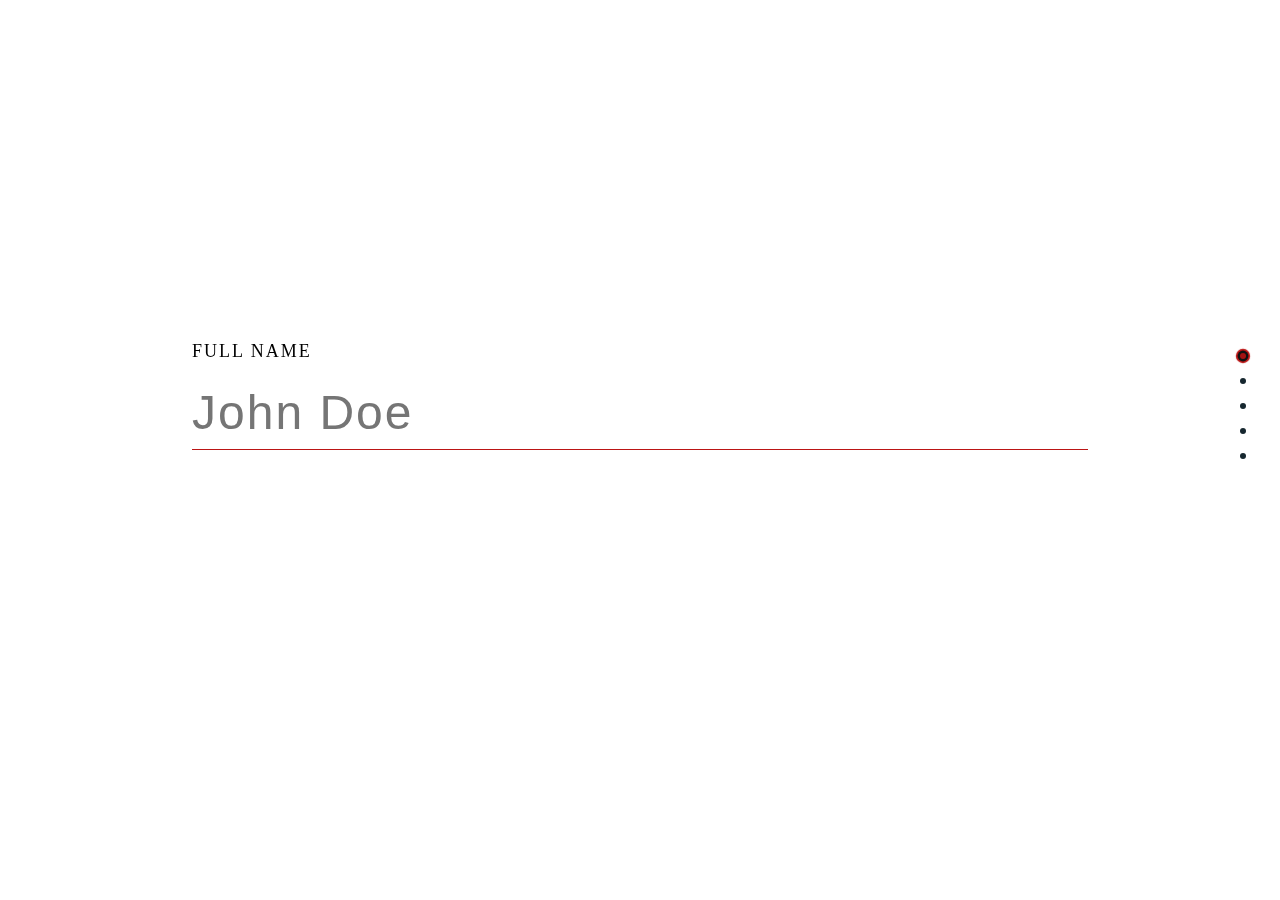
==== form.html @ a2334193 "first commit" ====
<!DOCTYPE html>
<html lang="en">
  <head>
    <meta charset="UTF-8" />
    <meta http-equiv="X-UA-Compatible" content="IE=edge" />
    <meta name="viewport" content="width=device-width, initial-scale=1.0" />
    <link rel="stylesheet" href="css/form.css" />
    <title>Document</title>
  </head>
  <body>
    <div class="footer-content">
      <form>
        <input
          id="input-1"
          type="text"
          placeholder="John Doe"
          required
          autofocus
        />
        <label for="input-1">
          <span class="label-text">Full Name</span>
          <span class="nav-dot"></span>
          <div class="signup-button-trigger">Sign Up</div>
        </label>
        <input id="input-2" type="text" placeholder="john" required />
        <label for="input-2">
          <span class="label-text">Username</span>
          <span class="nav-dot"></span>
        </label>
        <input
          id="input-3"
          type="email"
          placeholder="email@address.com"
          required
        />
        <label for="input-3">
          <span class="label-text">Email</span>
          <span class="nav-dot"></span>
        </label>
        <input
          id="input-4"
          type="text"
          placeholder="&#9679;&#9679;&#9679;&#9679;&#9679;&#9679;"
          required
        />
        <label for="input-4">
          <span class="label-text">Password</span>
          <span class="nav-dot"></span>
        </label>
        <input
          id="input-5"
          type="text"
          placeholder="&#9679;&#9679;&#9679;&#9679;&#9679;&#9679;"
          required
        />
        <label for="input-5">
          <span class="label-text">Confirm Password</span>
          <span class="nav-dot"></span>
        </label>
        <button type="submit">Create Your Account</button>
        <p class="tip">Press Tab</p>
        <div class="signup-button">Sign Up</div>
      </form>
    </div>
  </body>
</html>
---- css/form.css ----
.footer-content input,
.footer-content button {
    position: fixed;
    top: 50%;
    left: 50%;
    transform: translate(-50%, -300%);
    display: block;
    width: 70vw;
    opacity: 0;
    pointer-events: none;
    transition: all 0.5s cubic-bezier(0.4, 0.25, 0.8, 0.3);
}

.footer-content input {
    padding: 0.25rem 0;
    border: 0;
    border-bottom: 1px solid #bb1515;
    outline: 0;
    background: transparent;
    color: #000;
    font-size: 3rem;
    line-height: 4rem;
    letter-spacing: 0.125rem;
    transition: all 0.5s cubic-bezier(0.4, 0.25, 0.8, 0.3);
}

.footer-content input::-moz-selection {
    background: rgba(187, 21, 21, 0.25);
}

.footer-content input::selection {
    background: rgba(187, 21, 21, 0.25);
}

.footer-content button,
.footer-content .signup-button {
    padding: 0.25em 0;
    border: 0;
    outline: 0;
    background: #bb1515;
    color: rgba(255, 255, 255, 0.85);
    font-size: 2rem;
    line-height: 3.6rem;
    letter-spacing: 0.0625rem;
    box-shadow: 0 3px 5px 1px rgba(0, 0, 0, 0.25);
    text-shadow: 0 -2px 0 rgba(0, 0, 0, 0.25), 0 1px 0 rgba(255, 255, 255, 0.2);
}

.footer-content input:focus,
.footer-content button:focus {
    opacity: 1;
    transform: translate(-50%, -100%);
    pointer-events: auto;
    transition: all 0.4s cubic-bezier(0.1, 0.45, 0.1, 0.85) 0.5s;
    z-index: 10;
}

.footer-content input:focus~input,
.footer-content input:focus~button {
    transform: translate(-50%, 500%);
    transition: all 0.5s ease-in;
}

.footer-content input:focus~label .label-text {
    transform: translate(-50%, 300%);
    transition: all 0.5s ease-in;
}

.footer-content input:focus~.tip {
    opacity: 1;
}

.footer-content input:focus~.signup-button,
.footer-content button:focus~.signup-button {
    opacity: 0;
}

.footer-content input:focus+label .label-text {
    opacity: 1;
    transform: translate(-50%, -100%);
    transition: all 0.3s cubic-bezier(0.1, 0.45, 0.1, 0.85) 0.4s;
}

.footer-content input:focus+label .nav-dot:before {
    background: #a41212;
    box-shadow: 0 0 0 0.15rem #111, 0 0 0.05rem 0.26rem #bb1515;
}

.footer-content .tip {
    position: fixed;
    top: 57%;
    left: 50%;
    transform: translate(-50%, -50%);
    width: 70%;
    opacity: 0;
    color: #fff;
    font-size: 0.875rem;
    font-weight: 300;
    letter-spacing: 0.125rem;
    text-transform: uppercase;
    text-align: right;
    transition: opacity 0.25s 0.5s;
}

.footer-content .signup-button,
.footer-content .signup-button-trigger {
    position: fixed;
    top: 50%;
    left: 50%;
    transform: translate(-50%, -100%);
    width: 70vw;
    padding: 0.25rem 0;
    line-height: 3.6rem;
    text-align: center;
    pointer-events: none;
    cursor: pointer;
    transition: opacity 0.4s 0.3s;
}

.footer-content .signup-button-trigger {
    opacity: 0;
    pointer-events: auto;
}

.footer-content .label-text {
    position: fixed;
    top: calc(50% - 4rem);
    left: 50%;
    transform: translate(-50%, -300%);
    width: 70vw;
    padding: 3.125rem 0 1.5rem;
    text-transform: uppercase;
    color: #000;
    opacity: 0;
    font-size: 1.125rem;
    font-weight: 300;
    letter-spacing: 0.125rem;
    pointer-events: none;
    transition: all 0.4s cubic-bezier(0.4, 0.25, 0.8, 0.3) 0.05s;
}

.footer-content .nav-dot {
    cursor: pointer;
    position: fixed;
    padding: 0.625rem 1.25rem 0.625rem 0.625rem;
    top: 52%;
    right: 1.25rem;
}

.footer-content .nav-dot:before {
    content: "";
    display: inline-block;
    border-radius: 50%;
    width: 0.375rem;
    height: 0.375rem;
    margin-right: 0.625rem;
    position: fixed;
    background-color: #16272f;
    border: 0;
    transition: all 0.25s;
}

.footer-content .nav-dot:hover:before {
    width: 0.625rem;
    height: 0.625rem;
    margin-top: -0.125rem;
    margin-left: -0.125rem;
    background-color: #a41212;
}

.footer-content label[for=input-1] .nav-dot {
    margin-top: -125px;
}

.footer-content label[for=input-2] .nav-dot {
    margin-top: -100px;
}

.footer-content label[for=input-3] .nav-dot {
    margin-top: -75px;
}

.footer-content label[for=input-4] .nav-dot {
    margin-top: -50px;
}

.footer-content label[for=input-5] .nav-dot {
    margin-top: -25px;
}



.footer-content form {
    width: 100%;
    height: 100%;
    overflow: hidden;
}
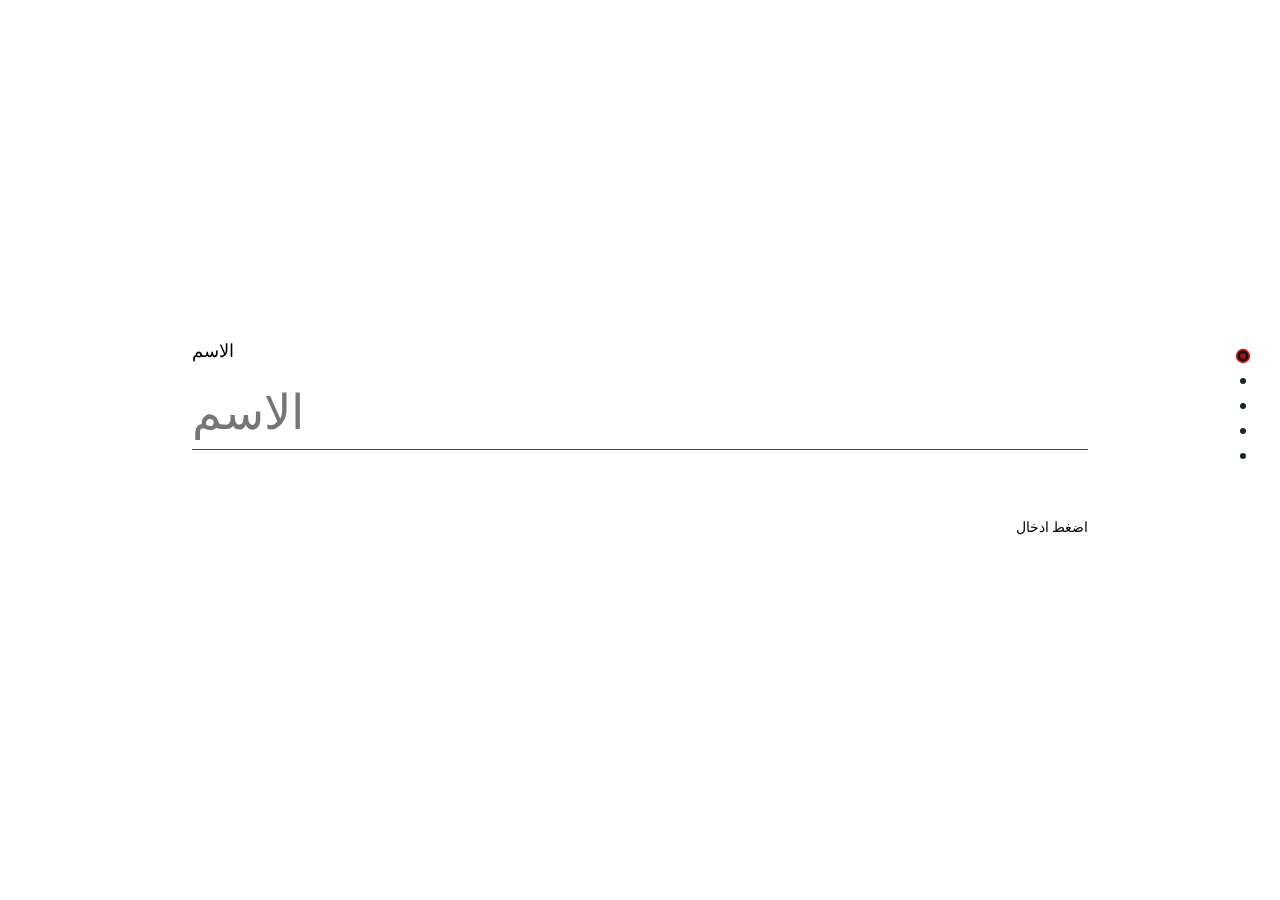
==== commit af0d0e9e: "بسيبسيب" ====
--- a/form.html
+++ b/form.html
@@ -13,53 +13,53 @@
         <input
           id="input-1"
           type="text"
-          placeholder="John Doe"
+          placeholder="الاسم"
           required
           autofocus
         />
         <label for="input-1">
-          <span class="label-text">Full Name</span>
+          <span class="label-text">الاسم</span>
           <span class="nav-dot"></span>
-          <div class="signup-button-trigger">Sign Up</div>
+          <div class="signup-button-trigger">تسجيل</div>
         </label>
-        <input id="input-2" type="text" placeholder="john" required />
+        <input id="input-2" type="phone" placeholder="رقم الجوال" required />
         <label for="input-2">
-          <span class="label-text">Username</span>
+          <span class="label-text">رقم الجوال</span>
           <span class="nav-dot"></span>
         </label>
         <input
           id="input-3"
           type="email"
-          placeholder="email@address.com"
+          placeholder="البريد الالكتروني "
           required
         />
         <label for="input-3">
-          <span class="label-text">Email</span>
+          <span class="label-text">البريد الالكتروني</span>
           <span class="nav-dot"></span>
         </label>
         <input
           id="input-4"
           type="text"
-          placeholder="&#9679;&#9679;&#9679;&#9679;&#9679;&#9679;"
+          placeholder="حدثنا عن اهدافك"
           required
         />
         <label for="input-4">
-          <span class="label-text">Password</span>
+          <span class="label-text">حدثنا عن اهدافك</span>
           <span class="nav-dot"></span>
         </label>
         <input
           id="input-5"
           type="text"
-          placeholder="&#9679;&#9679;&#9679;&#9679;&#9679;&#9679;"
+          placeholder="حدثنا عن مجال عملك"
           required
         />
         <label for="input-5">
-          <span class="label-text">Confirm Password</span>
+          <span class="label-text">حدثنا عن مجال عملك</span>
           <span class="nav-dot"></span>
         </label>
-        <button type="submit">Create Your Account</button>
-        <p class="tip">Press Tab</p>
-        <div class="signup-button">Sign Up</div>
+        <button type="submit">ارسال</button>
+        <p class="tip">اضغط ادخال</p>
+        <div class="signup-button">تسجيل</div>
       </form>
     </div>
   </body>
--- a/css/form.css
+++ b/css/form.css
@@ -93,7 +93,7 @@
     transform: translate(-50%, -50%);
     width: 70%;
     opacity: 0;
-    color: #fff;
+    color: #000;
     font-size: 0.875rem;
     font-weight: 300;
     letter-spacing: 0.125rem;
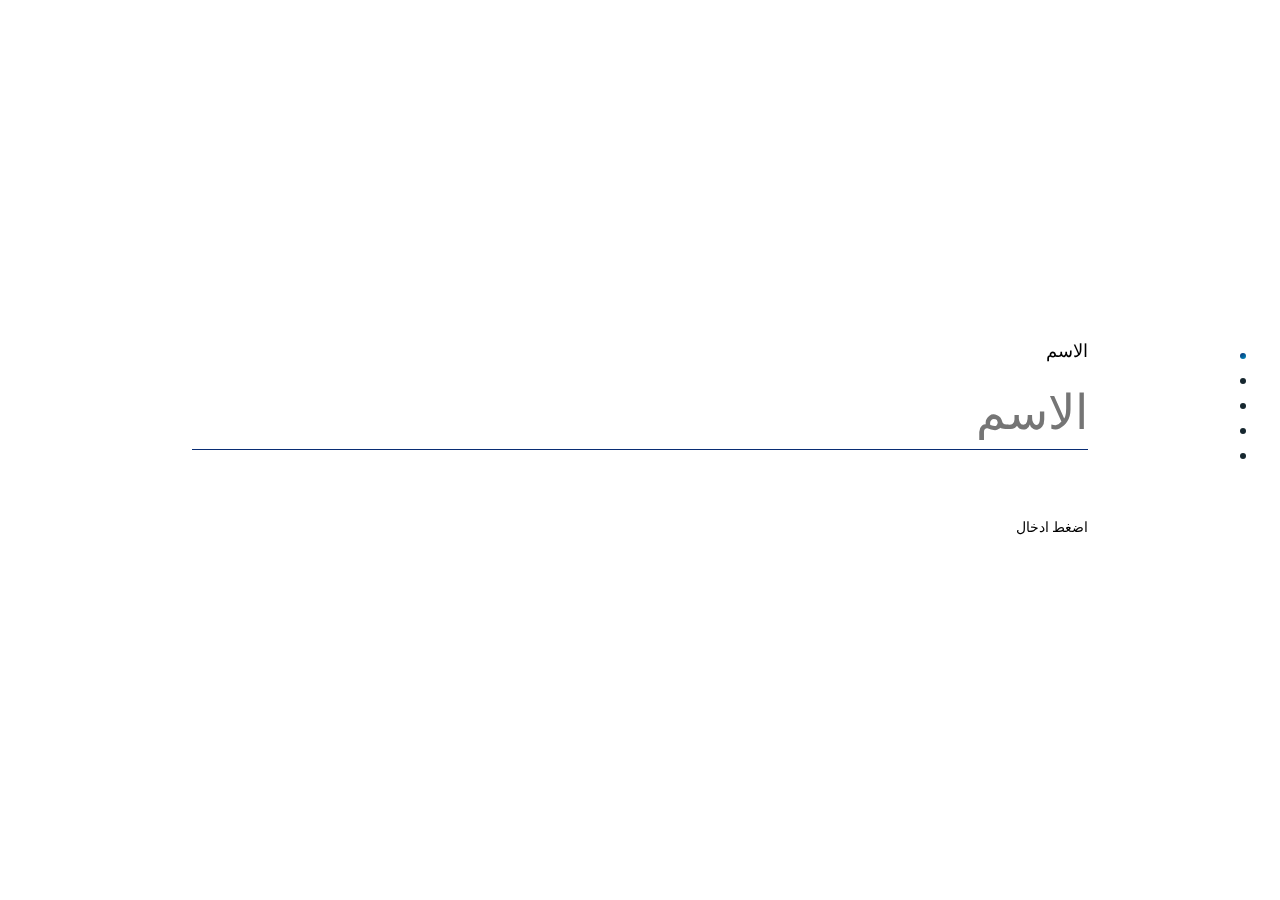
==== commit 37020472: "fdsfsdf" ====
--- a/form.html
+++ b/form.html
@@ -20,7 +20,7 @@
         <label for="input-1">
           <span class="label-text">الاسم</span>
           <span class="nav-dot"></span>
-          <div class="signup-button-trigger">تسجيل</div>
+          <div class="signup-button-trigger">إبدأ الأن</div>
         </label>
         <input id="input-2" type="phone" placeholder="رقم الجوال" required />
         <label for="input-2">
@@ -59,7 +59,7 @@
         </label>
         <button type="submit">ارسال</button>
         <p class="tip">اضغط ادخال</p>
-        <div class="signup-button">تسجيل</div>
+        <div class="signup-button">إبدأ الأن</div>
       </form>
     </div>
   </body>
--- a/css/form.css
+++ b/css/form.css
@@ -14,9 +14,10 @@
 .footer-content input {
     padding: 0.25rem 0;
     border: 0;
-    border-bottom: 1px solid #bb1515;
+    border-bottom: 1px solid #092D74;
     outline: 0;
     background: transparent;
+    text-align: right;
     color: #000;
     font-size: 3rem;
     line-height: 4rem;
@@ -37,7 +38,7 @@
     padding: 0.25em 0;
     border: 0;
     outline: 0;
-    background: #bb1515;
+    background: #092D74;
     color: rgba(255, 255, 255, 0.85);
     font-size: 2rem;
     line-height: 3.6rem;
@@ -82,8 +83,8 @@
 }
 
 .footer-content input:focus+label .nav-dot:before {
-    background: #a41212;
-    box-shadow: 0 0 0 0.15rem #111, 0 0 0.05rem 0.26rem #bb1515;
+    background: #092D74;
+    background: linear-gradient(145deg, #092D74 0%, #008FBE 100%);
 }
 
 .footer-content .tip {
@@ -134,6 +135,7 @@
     opacity: 0;
     font-size: 1.125rem;
     font-weight: 300;
+    text-align: right;
     letter-spacing: 0.125rem;
     pointer-events: none;
     transition: all 0.4s cubic-bezier(0.4, 0.25, 0.8, 0.3) 0.05s;
